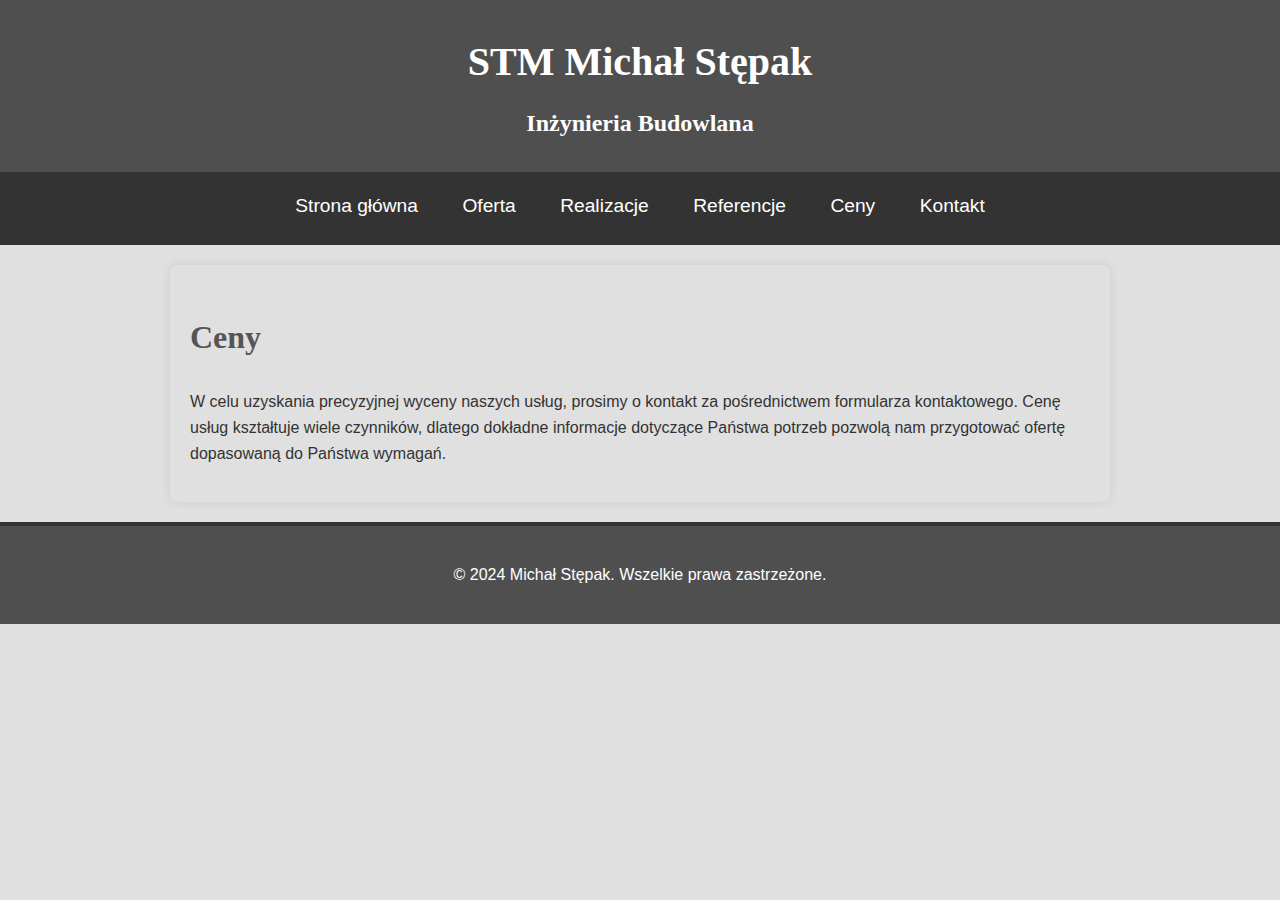
==== ceny.html @ 812771a5 "Add files via upload" ====
<!DOCTYPE html>
<html lang="pl">
<head>
    <meta charset="UTF-8">
    <meta http-equiv="X-UA-Compatible" content="IE=edge">
    <meta name="viewport" content="width=device-width, initial-scale=1.0">
    <title>Ceny - Michał Stępak</title>
    <link rel="stylesheet" href="style.css">
</head>
<body>
    <header>
        <h1>STM Michał Stępak</h1>
        <h2 class="sub-header">Inżynieria Budowlana</h2>
    </header>
    <nav>
        <ul>
            <li><a href="index.html">Strona główna</a></li>
            <li>
                <a href="oferta.html">Oferta</a>
                <ul class="dropdown">
                    <li>Przeglądy roczne i 5 letnie</li>
                    <li>Przeglądy okresowe (przeprowadzane 2 razy do roku)</li>
                    <li>Przeglądy placu zabaw (roczne i 5 letnie)</li>
                    <li>Przeglądy wraz z wpisem do CKOB</li>
                    <li>Odbiór mieszkań od deweloperów</li>
                    <li>Opinie techniczne</li>
                </ul>
            </li>
            <li><a href="realizacje.html">Realizacje</a></li>
            <li><a href="referencje.html">Referencje</a></li>
            <li><a href="ceny.html">Ceny</a></li>
            <li><a href="kontakt.html">Kontakt</a></li>
        </ul>
    </nav>
    <main>
        <section id="pricing">
            <h2>Ceny</h2>
            <p>W celu uzyskania precyzyjnej wyceny naszych usług, prosimy o kontakt za pośrednictwem formularza kontaktowego. Cenę usług kształtuje wiele czynników, dlatego dokładne informacje dotyczące Państwa potrzeb pozwolą nam przygotować ofertę dopasowaną do Państwa wymagań.</p>
        </section>
    </main>
    <footer>
        <p>&copy; 2024 Michał Stępak. Wszelkie prawa zastrzeżone.</p>
    </footer>
</body>
</html>
---- style.css ----
body {
    font-family: 'Arial', sans-serif;
    margin: 0;
    padding: 0;
    color: #333;
    background-color: #e0e0e0;
    background-image: url('concrete-texture.jpg'); /* Tekstura betonu */
    background-size: cover;
    line-height: 1.6;
}

header {
    text-align: center;
    background-color: #4f4f4f;
    color: #fff;
    padding: 30px 0;
    border-bottom: 4px solid #333;
    background-image: url('concrete-texture.jpg');
    background-size: cover;
}

header h1 {
    font-size: 2.5em;
    margin: 0;
}

header .sub-header {
    font-size: 1.5em;
    margin: 10px 0 0;
    color: #fff;
}

nav ul {
    list-style: none;
    padding: 0;
    margin: 0;
    background-color: #333;
    text-align: center;
    position: relative;
}

nav ul li {
    display: inline-block;
    position: relative;
}

nav ul li a {
    text-decoration: none;
    color: white;
    padding: 15px 20px;
    display: inline-block;
    transition: background-color 0.3s ease;
    font-size: 1.2em; /* Zwiększenie rozmiaru czcionki */
}

nav ul li a:hover {
    background-color: #555;
}

nav ul .dropdown {
    display: none;
    position: absolute;
    left: 0;
    top: 100%;
    background-color: #333;
    text-align: left;
    border-top: 4px solid #4f4f4f;
    z-index: 1;
    padding: 0;
}

nav ul .dropdown li {
    display: block;
    padding: 10px 20px;
    white-space: nowrap;
    color: white; /* Zmiana koloru czcionki na białą */
}

nav ul .dropdown li:hover {
    background-color: #555;
}

nav ul li:hover .dropdown {
    display: block;
}

main {
    padding: 20px;
    max-width: 900px;
    margin: 20px auto;
    background: #fff;
    box-shadow: 0 0 10px rgba(0, 0, 0, 0.1);
    border-radius: 8px;
    background-color: #e0e0e0; /* Dodatkowy akcent betonowy */
}

footer {
    text-align: center;
    padding: 20px;
    background-color: #4f4f4f;
    color: #fff;
    border-top: 4px solid #333;
}

h1, h2, h3 {
    font-family: 'Georgia', serif;
}

h1 {
    margin-top: 0;
    font-size: 2.5em;
}

h2 {
    font-size: 2em;
    color: #555;
}

h3 {
    font-size: 1.5em;
    color: #666;
}

p, ul, ol {
    margin: 1em 0;
}

ul {
    padding-left: 1.5em;
}

ul li {
    margin-bottom: 0.5em;
}

form {
    display: flex;
    flex-direction: column;
    max-width: 600px;
    margin: 20px auto;
}

form label {
    margin-top: 10px;
    font-weight: bold;
}

form input, form textarea {
    margin-top: 5px;
    padding: 10px;
    border: 1px solid #ccc;
    border-radius: 5px;
    font-size: 1em;
}

form button {
    margin-top: 20px;
    padding: 10px;
    border: none;
    border-radius: 5px;
    background-color: #333;
    color: white;
    font-size: 1em;
    cursor: pointer;
    transition: background-color 0.3s ease;
}

form button:hover {
    background-color: #555;
}

.contact-info {
    text-align: center;
    margin-bottom: 20px;
}

.contact-info a {
    text-decoration: none;
    color: #333;
    font-size: 1.2em;
}

.contact-info a:hover {
    color: #555;
}

.phone-icon {
    vertical-align: middle;
    width: 24px;
    height: 24px;
    margin-right: 8px;
}
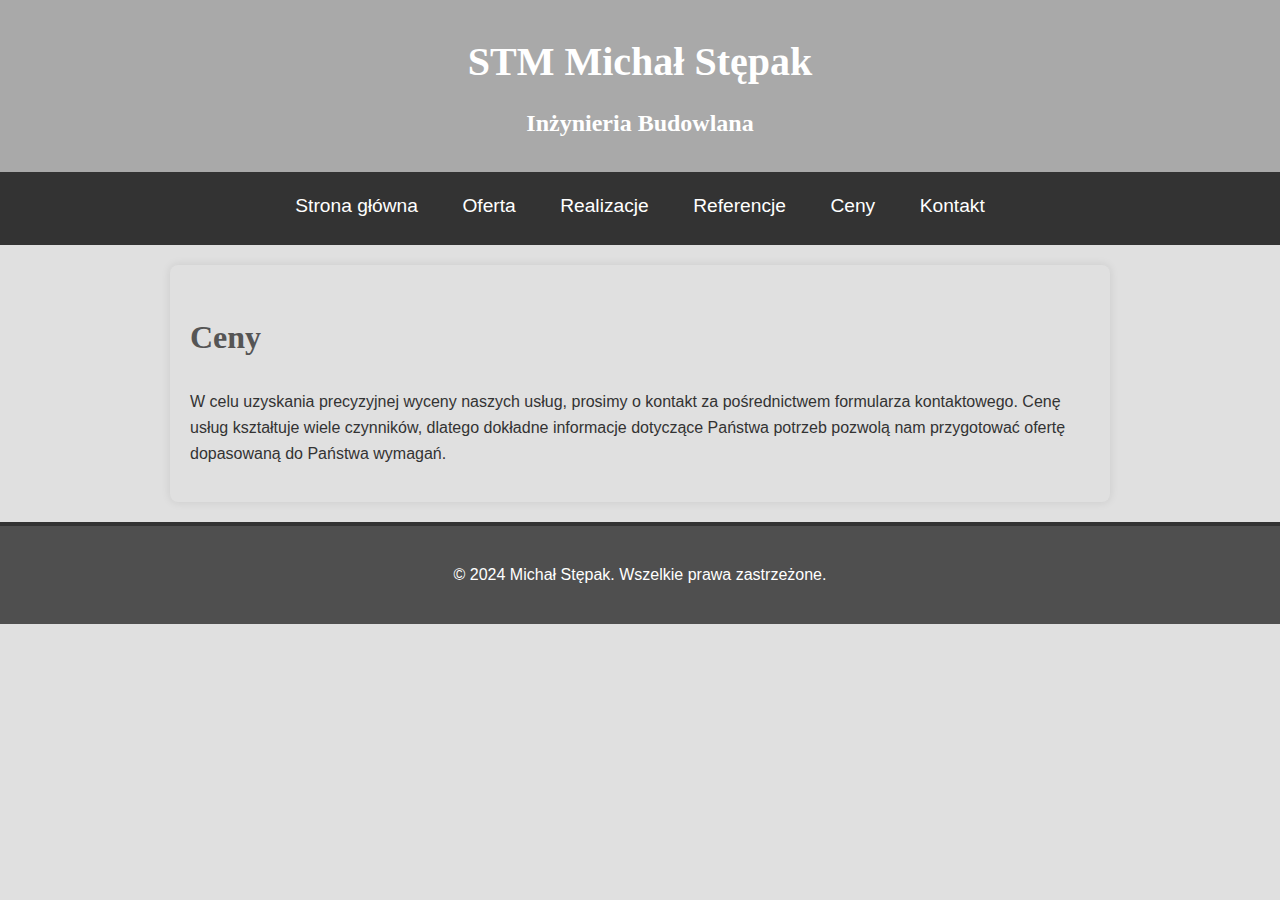
==== commit 8a352790: "Aktualizacja styli i dodanie referencji" ====
--- a/ceny.html
+++ b/ceny.html
@@ -1,45 +1,45 @@
-<!DOCTYPE html>
-<html lang="pl">
-<head>
-    <meta charset="UTF-8">
-    <meta http-equiv="X-UA-Compatible" content="IE=edge">
-    <meta name="viewport" content="width=device-width, initial-scale=1.0">
-    <title>Ceny - Michał Stępak</title>
-    <link rel="stylesheet" href="style.css">
-</head>
-<body>
-    <header>
-        <h1>STM Michał Stępak</h1>
-        <h2 class="sub-header">Inżynieria Budowlana</h2>
-    </header>
-    <nav>
-        <ul>
-            <li><a href="index.html">Strona główna</a></li>
-            <li>
-                <a href="oferta.html">Oferta</a>
-                <ul class="dropdown">
-                    <li>Przeglądy roczne i 5 letnie</li>
-                    <li>Przeglądy okresowe (przeprowadzane 2 razy do roku)</li>
-                    <li>Przeglądy placu zabaw (roczne i 5 letnie)</li>
-                    <li>Przeglądy wraz z wpisem do CKOB</li>
-                    <li>Odbiór mieszkań od deweloperów</li>
-                    <li>Opinie techniczne</li>
-                </ul>
-            </li>
-            <li><a href="realizacje.html">Realizacje</a></li>
-            <li><a href="referencje.html">Referencje</a></li>
-            <li><a href="ceny.html">Ceny</a></li>
-            <li><a href="kontakt.html">Kontakt</a></li>
-        </ul>
-    </nav>
-    <main>
-        <section id="pricing">
-            <h2>Ceny</h2>
-            <p>W celu uzyskania precyzyjnej wyceny naszych usług, prosimy o kontakt za pośrednictwem formularza kontaktowego. Cenę usług kształtuje wiele czynników, dlatego dokładne informacje dotyczące Państwa potrzeb pozwolą nam przygotować ofertę dopasowaną do Państwa wymagań.</p>
-        </section>
-    </main>
-    <footer>
-        <p>&copy; 2024 Michał Stępak. Wszelkie prawa zastrzeżone.</p>
-    </footer>
-</body>
-</html>
+<!DOCTYPE html>
+<html lang="pl">
+<head>
+    <meta charset="UTF-8">
+    <meta http-equiv="X-UA-Compatible" content="IE=edge">
+    <meta name="viewport" content="width=device-width, initial-scale=1.0">
+    <title>Ceny - Michał Stępak</title>
+    <link rel="stylesheet" href="style.css">
+</head>
+<body>
+    <header>
+        <h1>STM Michał Stępak</h1>
+        <h2 class="sub-header">Inżynieria Budowlana</h2>
+    </header>
+    <nav>
+        <ul>
+            <li><a href="index.html">Strona główna</a></li>
+            <li>
+                <a href="oferta.html">Oferta</a>
+                <ul class="dropdown">
+                    <li>Przeglądy roczne i 5 letnie</li>
+                    <li>Przeglądy okresowe (przeprowadzane 2 razy do roku)</li>
+                    <li>Przeglądy placu zabaw (roczne i 5 letnie)</li>
+                    <li>Przeglądy wraz z wpisem do CKOB</li>
+                    <li>Odbiór mieszkań od deweloperów</li>
+                    <li>Opinie techniczne</li>
+                </ul>
+            </li>
+            <li><a href="realizacje.html">Realizacje</a></li>
+            <li><a href="referencje.html">Referencje</a></li>
+            <li><a href="ceny.html">Ceny</a></li>
+            <li><a href="kontakt.html">Kontakt</a></li>
+        </ul>
+    </nav>
+    <main>
+        <section id="pricing">
+            <h2>Ceny</h2>
+            <p>W celu uzyskania precyzyjnej wyceny naszych usług, prosimy o kontakt za pośrednictwem formularza kontaktowego. Cenę usług kształtuje wiele czynników, dlatego dokładne informacje dotyczące Państwa potrzeb pozwolą nam przygotować ofertę dopasowaną do Państwa wymagań.</p>
+        </section>
+    </main>
+    <footer>
+        <p>&copy; 2024 Michał Stępak. Wszelkie prawa zastrzeżone.</p>
+    </footer>
+</body>
+</html>
--- a/style.css
+++ b/style.css
@@ -1,192 +1,221 @@
-body {
-    font-family: 'Arial', sans-serif;
-    margin: 0;
-    padding: 0;
-    color: #333;
-    background-color: #e0e0e0;
-    background-image: url('concrete-texture.jpg'); /* Tekstura betonu */
-    background-size: cover;
-    line-height: 1.6;
-}
-
-header {
-    text-align: center;
-    background-color: #4f4f4f;
-    color: #fff;
-    padding: 30px 0;
-    border-bottom: 4px solid #333;
-    background-image: url('concrete-texture.jpg');
-    background-size: cover;
-}
-
-header h1 {
-    font-size: 2.5em;
-    margin: 0;
-}
-
-header .sub-header {
-    font-size: 1.5em;
-    margin: 10px 0 0;
-    color: #fff;
-}
-
-nav ul {
-    list-style: none;
-    padding: 0;
-    margin: 0;
-    background-color: #333;
-    text-align: center;
-    position: relative;
-}
-
-nav ul li {
-    display: inline-block;
-    position: relative;
-}
-
-nav ul li a {
-    text-decoration: none;
-    color: white;
-    padding: 15px 20px;
-    display: inline-block;
-    transition: background-color 0.3s ease;
-    font-size: 1.2em; /* Zwiększenie rozmiaru czcionki */
-}
-
-nav ul li a:hover {
-    background-color: #555;
-}
-
-nav ul .dropdown {
-    display: none;
-    position: absolute;
-    left: 0;
-    top: 100%;
-    background-color: #333;
-    text-align: left;
-    border-top: 4px solid #4f4f4f;
-    z-index: 1;
-    padding: 0;
-}
-
-nav ul .dropdown li {
-    display: block;
-    padding: 10px 20px;
-    white-space: nowrap;
-    color: white; /* Zmiana koloru czcionki na białą */
-}
-
-nav ul .dropdown li:hover {
-    background-color: #555;
-}
-
-nav ul li:hover .dropdown {
-    display: block;
-}
-
-main {
-    padding: 20px;
-    max-width: 900px;
-    margin: 20px auto;
-    background: #fff;
-    box-shadow: 0 0 10px rgba(0, 0, 0, 0.1);
-    border-radius: 8px;
-    background-color: #e0e0e0; /* Dodatkowy akcent betonowy */
-}
-
-footer {
-    text-align: center;
-    padding: 20px;
-    background-color: #4f4f4f;
-    color: #fff;
-    border-top: 4px solid #333;
-}
-
-h1, h2, h3 {
-    font-family: 'Georgia', serif;
-}
-
-h1 {
-    margin-top: 0;
-    font-size: 2.5em;
-}
-
-h2 {
-    font-size: 2em;
-    color: #555;
-}
-
-h3 {
-    font-size: 1.5em;
-    color: #666;
-}
-
-p, ul, ol {
-    margin: 1em 0;
-}
-
-ul {
-    padding-left: 1.5em;
-}
-
-ul li {
-    margin-bottom: 0.5em;
-}
-
-form {
-    display: flex;
-    flex-direction: column;
-    max-width: 600px;
-    margin: 20px auto;
-}
-
-form label {
-    margin-top: 10px;
-    font-weight: bold;
-}
-
-form input, form textarea {
-    margin-top: 5px;
-    padding: 10px;
-    border: 1px solid #ccc;
-    border-radius: 5px;
-    font-size: 1em;
-}
-
-form button {
-    margin-top: 20px;
-    padding: 10px;
-    border: none;
-    border-radius: 5px;
-    background-color: #333;
-    color: white;
-    font-size: 1em;
-    cursor: pointer;
-    transition: background-color 0.3s ease;
-}
-
-form button:hover {
-    background-color: #555;
-}
-
-.contact-info {
-    text-align: center;
-    margin-bottom: 20px;
-}
-
-.contact-info a {
-    text-decoration: none;
-    color: #333;
-    font-size: 1.2em;
-}
-
-.contact-info a:hover {
-    color: #555;
-}
-
-.phone-icon {
-    vertical-align: middle;
-    width: 24px;
-    height: 24px;
-    margin-right: 8px;
-}
+body {
+    font-family: 'Arial', sans-serif;
+    margin: 0;
+    padding: 0;
+    color: #333;
+    background-color: #e0e0e0;
+    background-image: url('concrete-texture.jpg'); /* Tekstura betonu */
+    background-size: cover;
+    line-height: 1.6;
+}
+
+header {
+    text-align: center;
+    background-color: 		#A9A9A9;
+    color: #fff;
+    padding: 30px 0;
+    border-bottom: 4px solid #333;
+    background-image: url('concrete-texture.jpg');
+    background-size: cover;
+}
+
+header h1 {
+    font-size: 2.5em;
+    margin: 0;
+}
+
+header .sub-header {
+    font-size: 1.5em;
+    margin: 10px 0 0;
+    color: #fff;
+}
+
+nav ul {
+    list-style: none;
+    padding: 0;
+    margin: 0;
+    background-color: #333;
+    text-align: center;
+    position: relative;
+}
+
+nav ul li {
+    display: inline-block;
+    position: relative;
+}
+
+nav ul li a {
+    text-decoration: none;
+    color: white;
+    padding: 15px 20px;
+    display: inline-block;
+    transition: background-color 0.3s ease;
+    font-size: 1.2em; /* Zwiększenie rozmiaru czcionki */
+}
+
+nav ul li a:hover {
+    background-color: #555;
+}
+
+nav ul .dropdown {
+    display: none;
+    position: absolute;
+    left: 0;
+    top: 100%;
+    background-color: #333;
+    text-align: left;
+    border-top: 4px solid #4f4f4f;
+    z-index: 1;
+    padding: 0;
+}
+
+nav ul .dropdown li {
+    display: block;
+    padding: 10px 20px;
+    white-space: nowrap;
+    color: white; /* Zmiana koloru czcionki na białą */
+}
+
+nav ul .dropdown li:hover {
+    background-color: #555;
+}
+
+nav ul li:hover .dropdown {
+    display: block;
+}
+
+main {
+    padding: 20px;
+    max-width: 900px;
+    margin: 20px auto;
+    background: #fff;
+    box-shadow: 0 0 10px rgba(0, 0, 0, 0.1);
+    border-radius: 8px;
+    background-color: #e0e0e0; /* Dodatkowy akcent betonowy */
+}
+
+footer {
+    text-align: center;
+    padding: 20px;
+    background-color: #4f4f4f;
+    color: #fff;
+    border-top: 4px solid #333;
+}
+
+h1, h2, h3 {
+    font-family: 'Georgia', serif;
+}
+
+h1 {
+    margin-top: 0;
+    font-size: 2.5em;
+}
+
+h2 {
+    font-size: 2em;
+    color: #555;
+}
+
+h3 {
+    font-size: 1.5em;
+    color: #666;
+}
+
+p, ul, ol {
+    margin: 1em 0;
+}
+
+ul {
+    padding-left: 1.5em;
+}
+
+ul li {
+    margin-bottom: 0.5em;
+}
+
+form {
+    display: flex;
+    flex-direction: column;
+    max-width: 600px;
+    margin: 20px auto;
+}
+
+form label {
+    margin-top: 10px;
+    font-weight: bold;
+}
+
+form input, form textarea {
+    margin-top: 5px;
+    padding: 10px;
+    border: 1px solid #ccc;
+    border-radius: 5px;
+    font-size: 1em;
+}
+
+form button {
+    margin-top: 20px;
+    padding: 10px;
+    border: none;
+    border-radius: 5px;
+    background-color: #333;
+    color: white;
+    font-size: 1em;
+    cursor: pointer;
+    transition: background-color 0.3s ease;
+}
+
+form button:hover {
+    background-color: #555;
+}
+
+.contact-info {
+    text-align: center;
+    margin-bottom: 20px;
+}
+
+.contact-info a {
+    text-decoration: none;
+    color: #333;
+    font-size: 1.2em;
+}
+
+.contact-info a:hover {
+    color: #555;
+}
+
+.phone-icon {
+    vertical-align: middle;
+    width: 24px;
+    height: 24px;
+    margin-right: 8px;
+}
+
+#references {
+    display: flex;
+    flex-direction: column; /* Ustawia układ w kolumnie dla sekcji */
+    align-items: center; /* Wyśrodkowuje wszystkie elementy w poziomie */
+    gap: 20px; /* Dodaje przestrzeń między nagłówkiem a zdjęciami */
+    padding: 20px;
+}
+
+.reference-item-container {
+    display: flex; /* Ustawia zdjęcia obok siebie */
+    flex-wrap: wrap; /* Pozwala na zawijanie zdjęć w nowy wiersz, jeśli jest to potrzebne */
+    justify-content: center; /* Wyśrodkowuje zdjęcia w poziomie */
+    gap: 20px; /* Dodaje przestrzeń między zdjęciami */
+}
+
+.reference-item {
+    flex: 1 1 calc(50% - 20px); /* Ustawia szerokość każdego elementu na 50% z uwzględnieniem marginesów */
+    box-sizing: border-box; /* Uwzględnia padding i border w szerokości i wysokości */
+    text-align: center;
+}
+
+.reference-item img {
+    width: 100%; /* Ustawia szerokość obrazu na 100% szerokości rodzica */
+    height: auto; /* Automatycznie dostosowuje wysokość, aby zachować proporcje */
+    max-width: 400px; /* Ogranicza maksymalną szerokość do 400px */
+    display: block;
+    margin: 0 auto; /* Wyśrodkowuje obraz w poziomie w ramach rodzica */
+}
